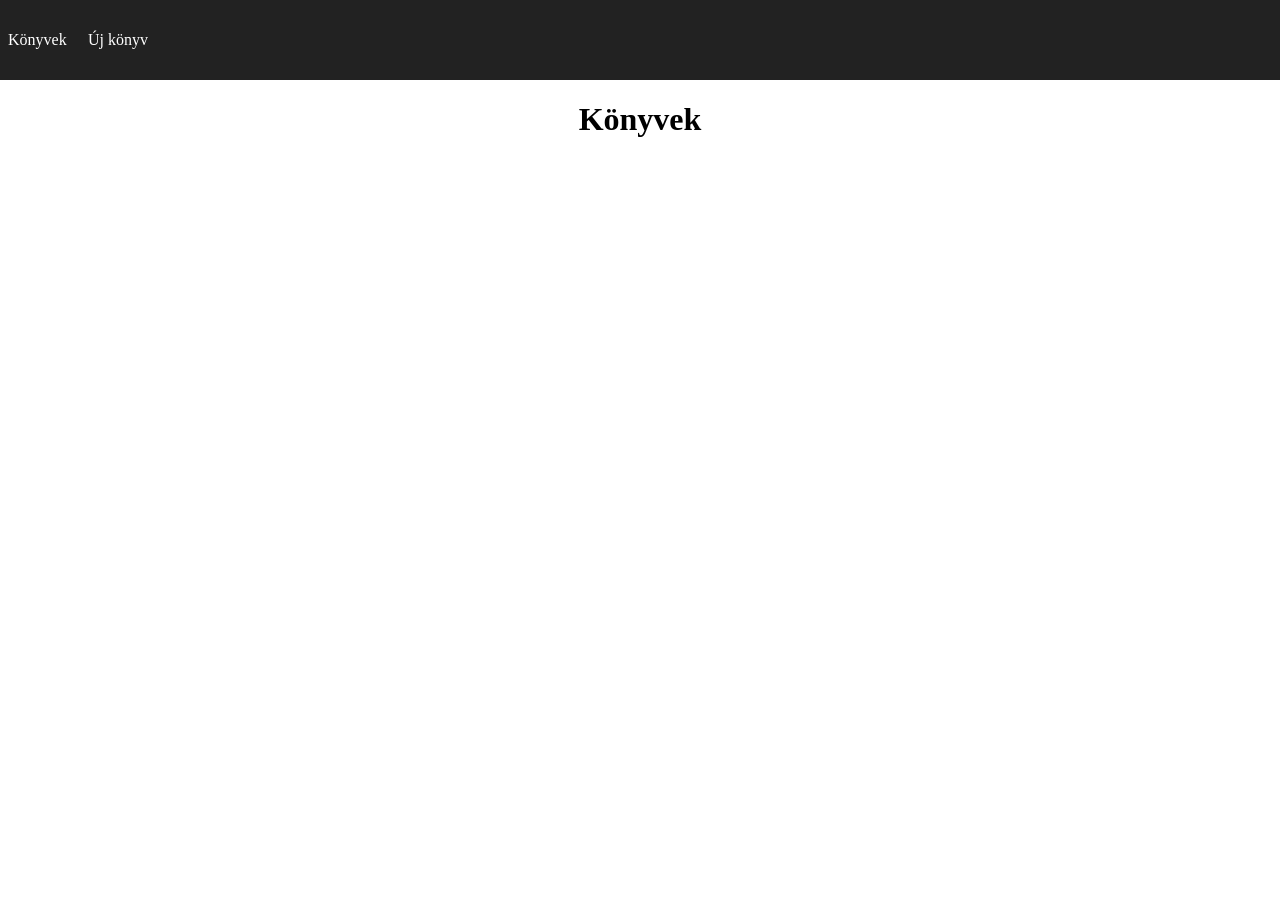
==== Konyvek/Frontend/index.html @ 56553b8e "Konyvek külön" ====
<!DOCTYPE html>
<html lang="hu">
<head>
    <meta charset="UTF-8">
    <meta name="viewport" content="width=device-width, initial-scale=1.0">
    <title>Könyvek</title>
    <link rel="stylesheet" href="https://cdn.jsdelivr.net/npm/bootstrap-icons@1.11.3/font/bootstrap-icons.min.css">
    
    <link rel="stylesheet" href="style.css">
</head>
<body>
    <div class="navBar">
        <div class="navItem" id="Konyvek">Könyvek</div>
        <div class="navItem" id="UjKonyv">Új könyv</div>
    </div>
    <div id="content">
        
    </div>
    <script src="script.js"></script>
</body>
</html>
---- Konyvek/Frontend/style.css ----
html, body{
    font-family:'Calibri';
    margin: 0;
}

.navBar{
    background-color: rgb(34, 34, 34);
    color: white;
    height: 5rem;
    width: 100%;
    line-height: 5rem;
}

.navItem{
    width: 4rem;
    float: left;
    cursor: pointer;
    margin: 0 0.5rem;
}

h1{
    text-align: center;
}

#content{
    display: block;
    margin: auto;
}

#konyvek{
    width: 70%;
}

.card{
    width: 20rem;
    border: 1px lightgray solid;
    border-radius: 0.5rem;
    text-align: center;
    line-height: 1rem;

    .nev{
        color: gray;
        font-size: large;
    }
    
    .img{
        width: 70%;
    }
    
    .ikonok{
        color:rgb(59, 89, 255);
        font-size: large;
        
        i{
            margin: 0.5rem;
            cursor: pointer;
        }
    }

}

.megtekintes, .ujKonyv{
    width: 85%;
    display: block;
    margin: 2rem auto;
    line-height: 1rem;
    text-align: center;
    border: 1px lightgray solid;
    border-radius: 0.5rem;
    min-height: 80vh;

    h1{
        margin: 2rem;
    }

    img{
        width: 30%;
    }

    i{
        left: 2rem;
        position: absolute;
        font-size: 3rem;
        cursor: pointer;
    }

    table{
        margin: auto;
        line-height: 2.5rem;
        text-align: left;
    }

    input{
        height: 1.5rem;
        margin: 0.5rem 1rem;
        width: 30rem;
    }

    #Felvitel{
        background-color: white;
        border: 2px gray solid;
        width: 10rem;
        height: 2rem;
        border-radius: 0.7rem;
        margin: 1rem;
        cursor: pointer;
        &:hover{
            background-color: lightgray;
        }
    }
}
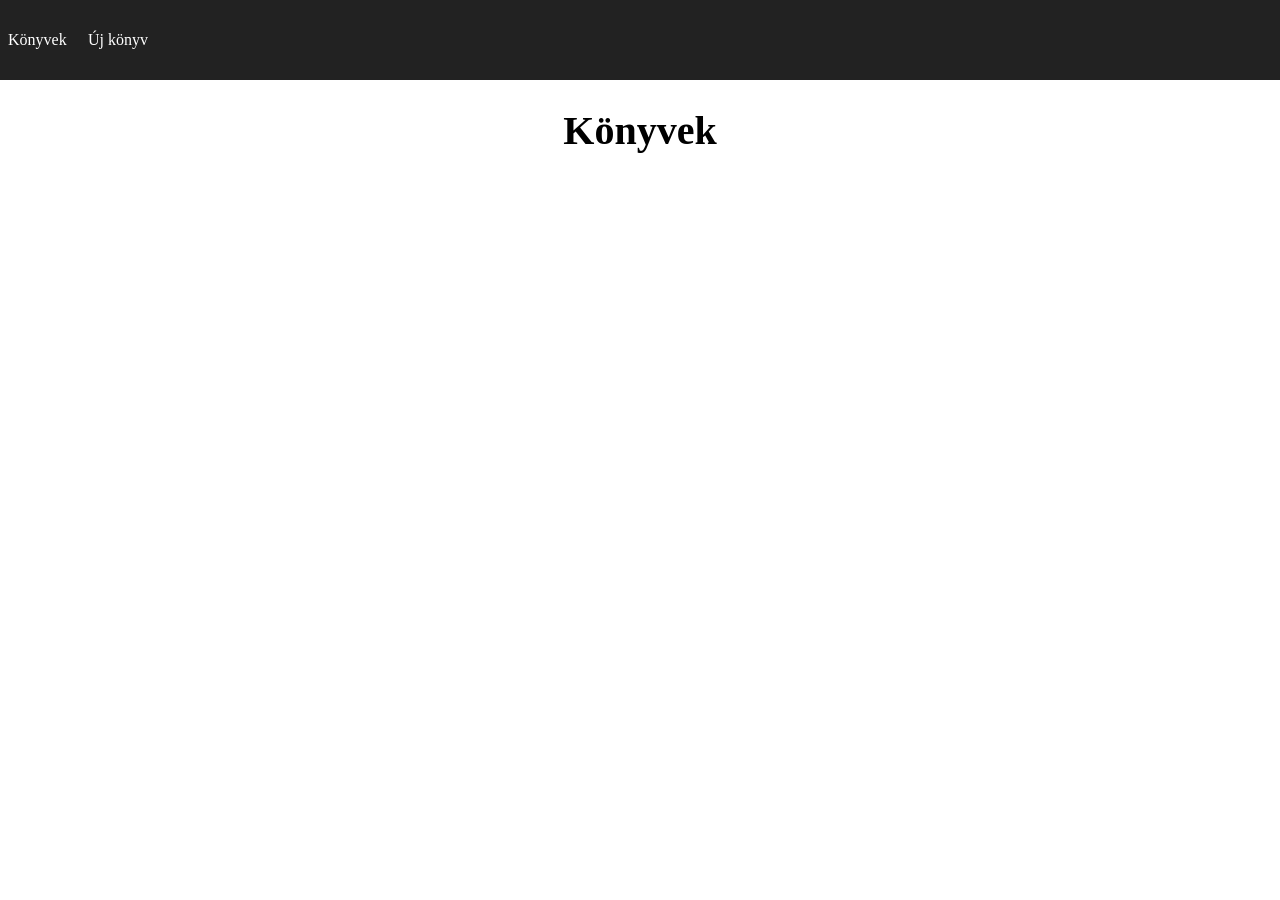
==== commit a27e67dc: "KonyvekV2" ====
--- a/Konyvek/Frontend/index.html
+++ b/Konyvek/Frontend/index.html
@@ -5,7 +5,6 @@
     <meta name="viewport" content="width=device-width, initial-scale=1.0">
     <title>Könyvek</title>
     <link rel="stylesheet" href="https://cdn.jsdelivr.net/npm/bootstrap-icons@1.11.3/font/bootstrap-icons.min.css">
-    
     <link rel="stylesheet" href="style.css">
 </head>
 <body>
@@ -13,9 +12,7 @@
         <div class="navItem" id="Konyvek">Könyvek</div>
         <div class="navItem" id="UjKonyv">Új könyv</div>
     </div>
-    <div id="content">
-        
-    </div>
+    <div id="content"></div>
     <script src="script.js"></script>
 </body>
 </html>
--- a/Konyvek/Frontend/style.css
+++ b/Konyvek/Frontend/style.css
@@ -20,40 +20,46 @@
 
 h1{
     text-align: center;
+    font-size: 2.5rem;
+    margin-bottom: 3rem;
 }
 
 #content{
     display: block;
     margin: auto;
+    width: 80%;
 }
 
-#konyvek{
-    width: 70%;
-}
 
 .card{
-    width: 20rem;
+    width: 28rem;
+    height: 45rem;
     border: 1px lightgray solid;
     border-radius: 0.5rem;
     text-align: center;
     line-height: 1rem;
+    float: left;
+    margin: 1rem;
 
     .nev{
         color: gray;
         font-size: large;
     }
     
-    .img{
+    img{
         width: 70%;
     }
     
     .ikonok{
         color:rgb(59, 89, 255);
-        font-size: large;
+        font-size: 1.5rem;
         
         i{
             margin: 0.5rem;
             cursor: pointer;
+        }
+        & :hover{
+            color: mediumorchid;
         }
     }
 
@@ -95,6 +101,9 @@
         margin: 0.5rem 1rem;
         width: 30rem;
     }
+    input:active, input:focus{
+        background-color: silver;
+    }
 
     #Felvitel{
         background-color: white;
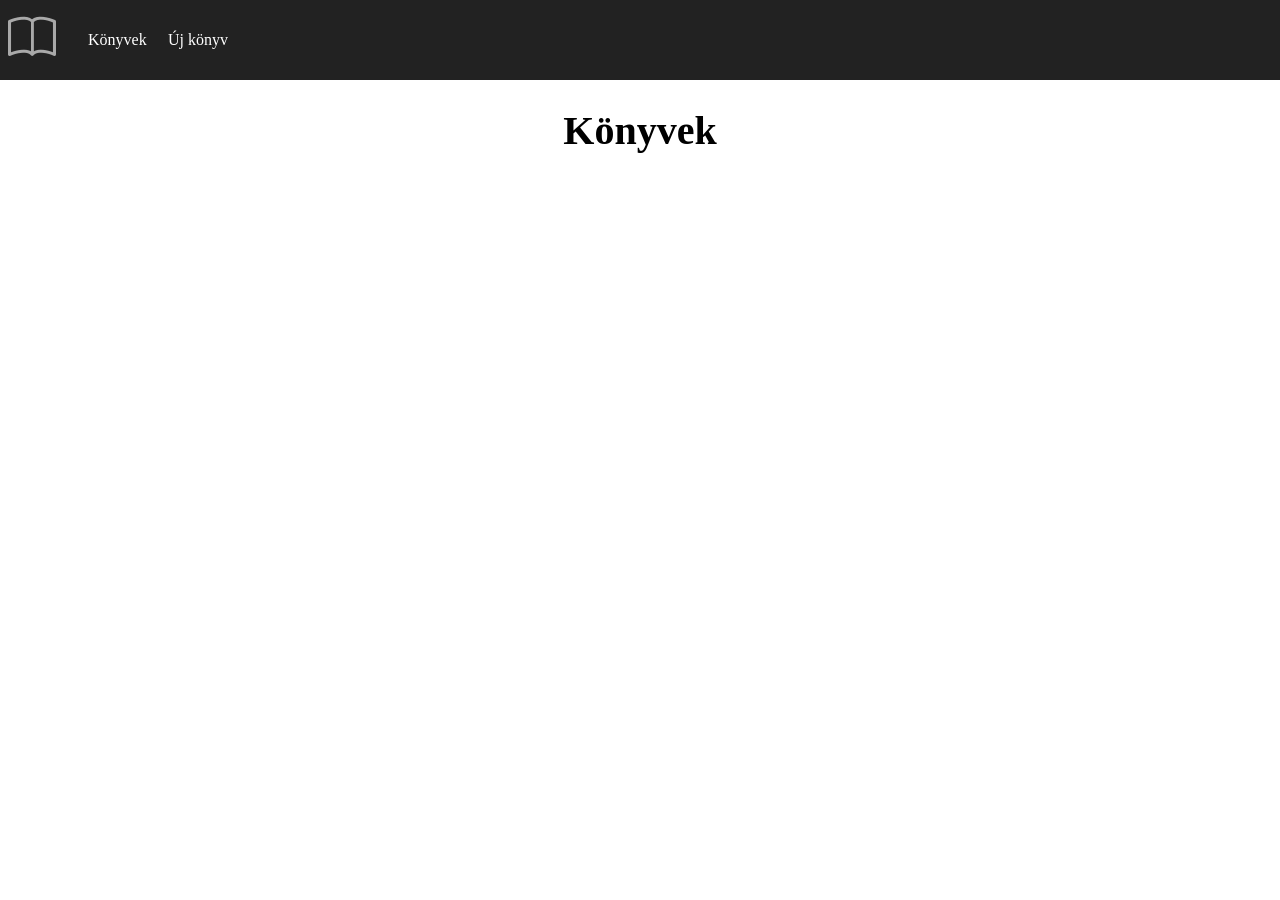
==== commit 653fe260: "KonyvekStyle" ====
--- a/Konyvek/Frontend/index.html
+++ b/Konyvek/Frontend/index.html
@@ -9,6 +9,7 @@
 </head>
 <body>
     <div class="navBar">
+        <div class="navItem"><i class="bi bi-book"></i></i></div>
         <div class="navItem" id="Konyvek">Könyvek</div>
         <div class="navItem" id="UjKonyv">Új könyv</div>
     </div>
--- a/Konyvek/Frontend/style.css
+++ b/Konyvek/Frontend/style.css
@@ -16,6 +16,14 @@
     float: left;
     cursor: pointer;
     margin: 0 0.5rem;
+    i{
+        font-size: 3rem;
+        color: darkgray;
+        cursor:default;
+    }
+    &:hover{
+        color: darkgray;
+    }
 }
 
 h1{
@@ -40,6 +48,7 @@
     line-height: 1rem;
     float: left;
     margin: 1rem;
+    box-shadow: gray 2px 2px 8px;
 
     .nev{
         color: gray;
@@ -48,6 +57,7 @@
     
     img{
         width: 70%;
+        cursor: pointer;
     }
     
     .ikonok{
